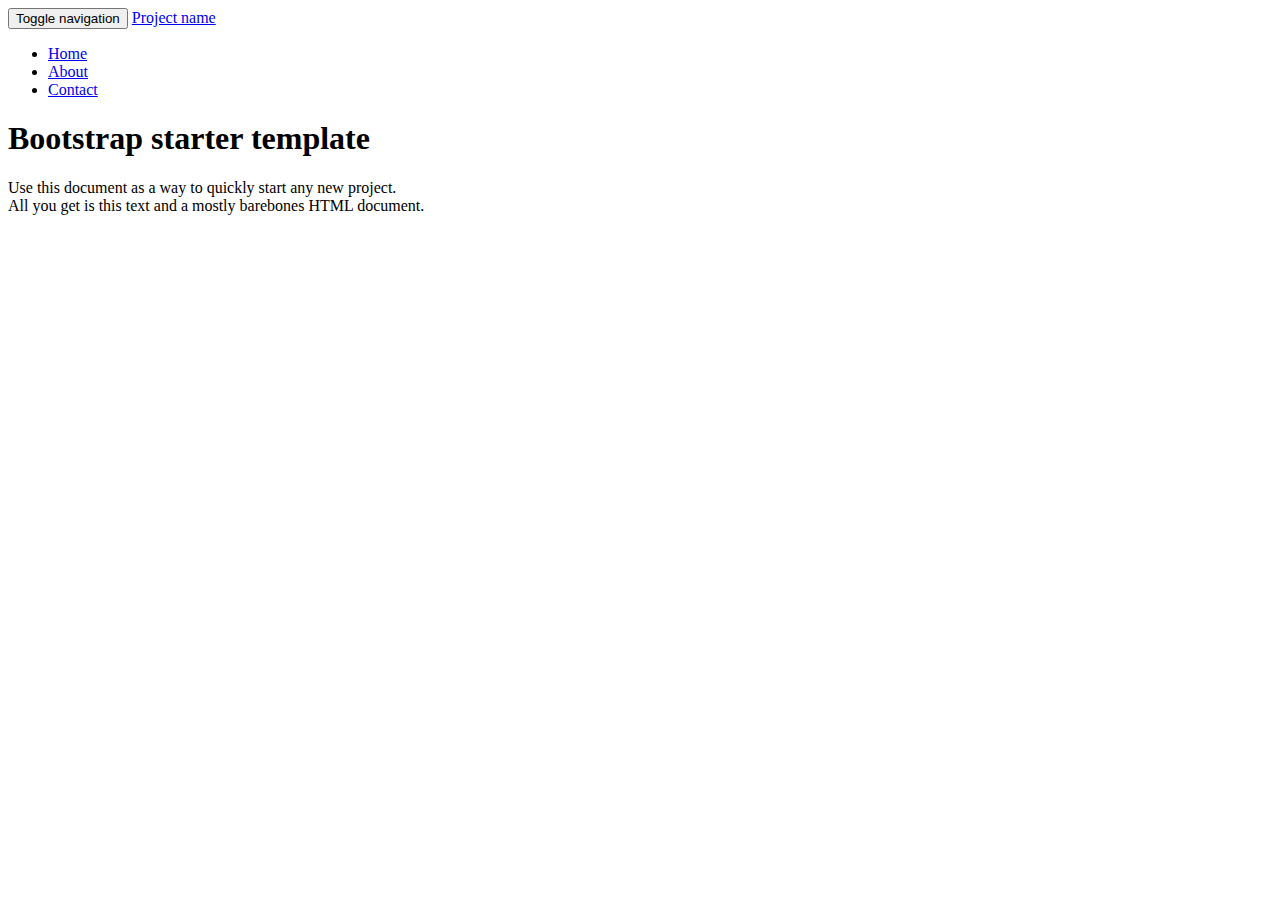
==== html/blog1.html @ 6cc6ee23 "next part" ====
<!DOCTYPE html>
<html lang="en">
  <head>
    <meta charset="utf-8">
    <meta http-equiv="X-UA-Compatible" content="IE=edge">
    <meta name="viewport" content="width=device-width, initial-scale=1">
    <meta name="description" content="">
    <meta name="author" content="">
    <link rel="shortcut icon" href="ico/favicon.ico">

    <title>Starter Template for Bootstrap</title>

    <!-- Bootstrap core CSS -->
    <link href="http://127.0.0.1:3128/css/bootstrap.min.css" rel="stylesheet">

    <!-- Custom styles for this template -->
    <link href="http://127.0.0.1:3128/css/starter-template.css" rel="stylesheet">


  </head>

  <body>

    <div class="navbar navbar-inverse navbar-fixed-top" role="navigation">
      <div class="container">
        <div class="navbar-header">
          <button type="button" class="navbar-toggle" data-toggle="collapse" data-target=".navbar-collapse">
            <span class="sr-only">Toggle navigation</span>
            <span class="icon-bar"></span>
            <span class="icon-bar"></span>
            <span class="icon-bar"></span>
          </button>
          <a class="navbar-brand" href="#">Project name</a>
        </div>
        <div class="collapse navbar-collapse">
          <ul class="nav navbar-nav">
            <li class="active"><a href="#">Home</a></li>
            <li><a href="#about">About</a></li>
            <li><a href="#contact">Contact</a></li>
          </ul>
        </div><!--/.nav-collapse -->
      </div>
    </div>

    <div class="container">

      <div class="starter-template">
        <h1>Bootstrap starter template</h1>
        <p class="lead">Use this document as a way to quickly start any new project.<br> All you get is this text and a mostly barebones HTML document.</p>
      </div>

    </div><!-- /.container -->


    <!-- Bootstrap core JavaScript
    ================================================== -->
    <!-- Placed at the end of the document so the pages load faster -->
    <script src="http://127.0.0.1:3128/js/jquery-3.1.1.min.js"></script>
    <script src="http://127.0.0.1:3128/js/bootstrap.min.js"></script>
  </body>
</html>
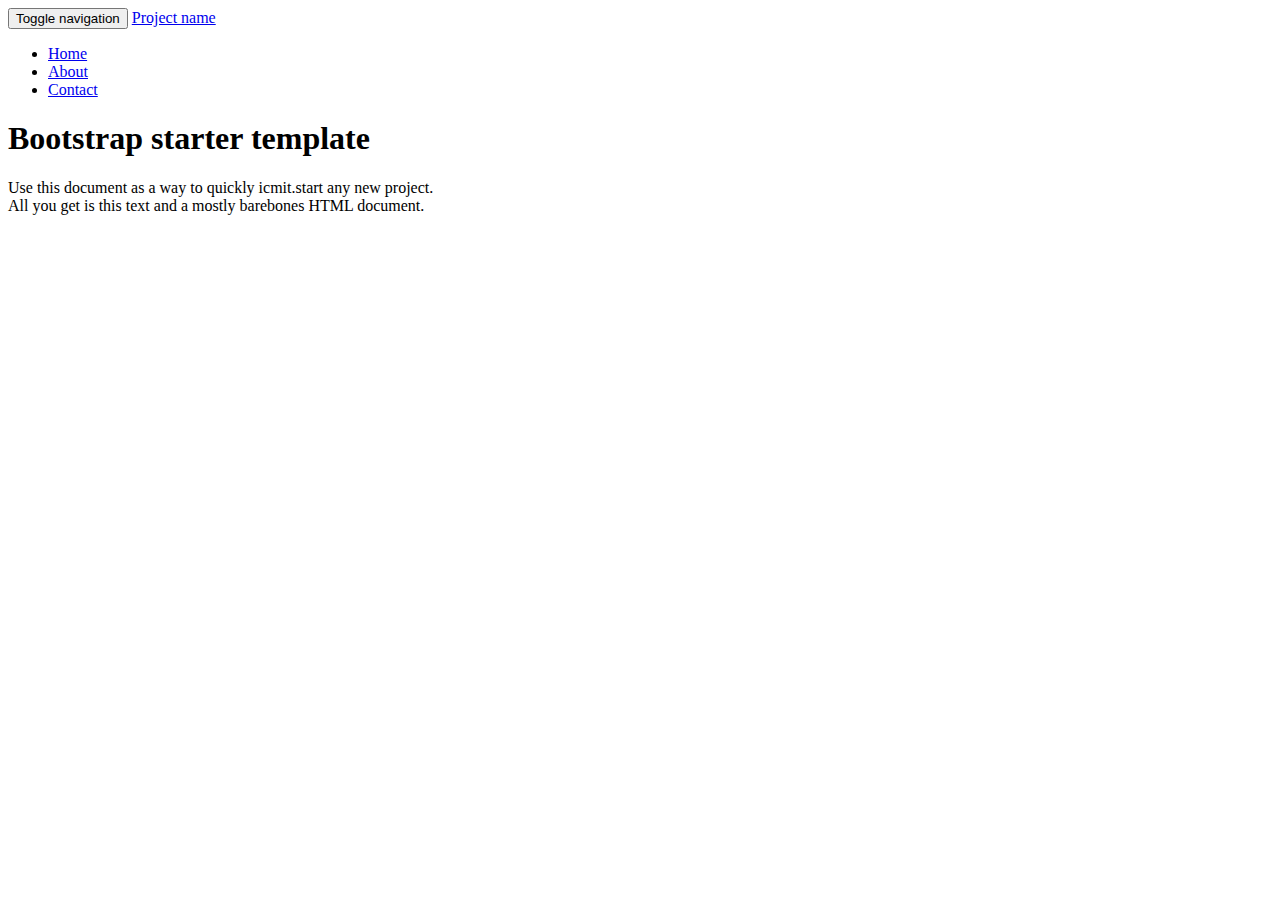
==== commit 0325b5bf: "vers" ====
--- a/html/blog1.html
+++ b/html/blog1.html
@@ -46,7 +46,7 @@
 
       <div class="starter-template">
         <h1>Bootstrap starter template</h1>
-        <p class="lead">Use this document as a way to quickly start any new project.<br> All you get is this text and a mostly barebones HTML document.</p>
+        <p class="lead">Use this document as a way to quickly icmit.start any new project.<br> All you get is this text and a mostly barebones HTML document.</p>
       </div>
 
     </div><!-- /.container -->
